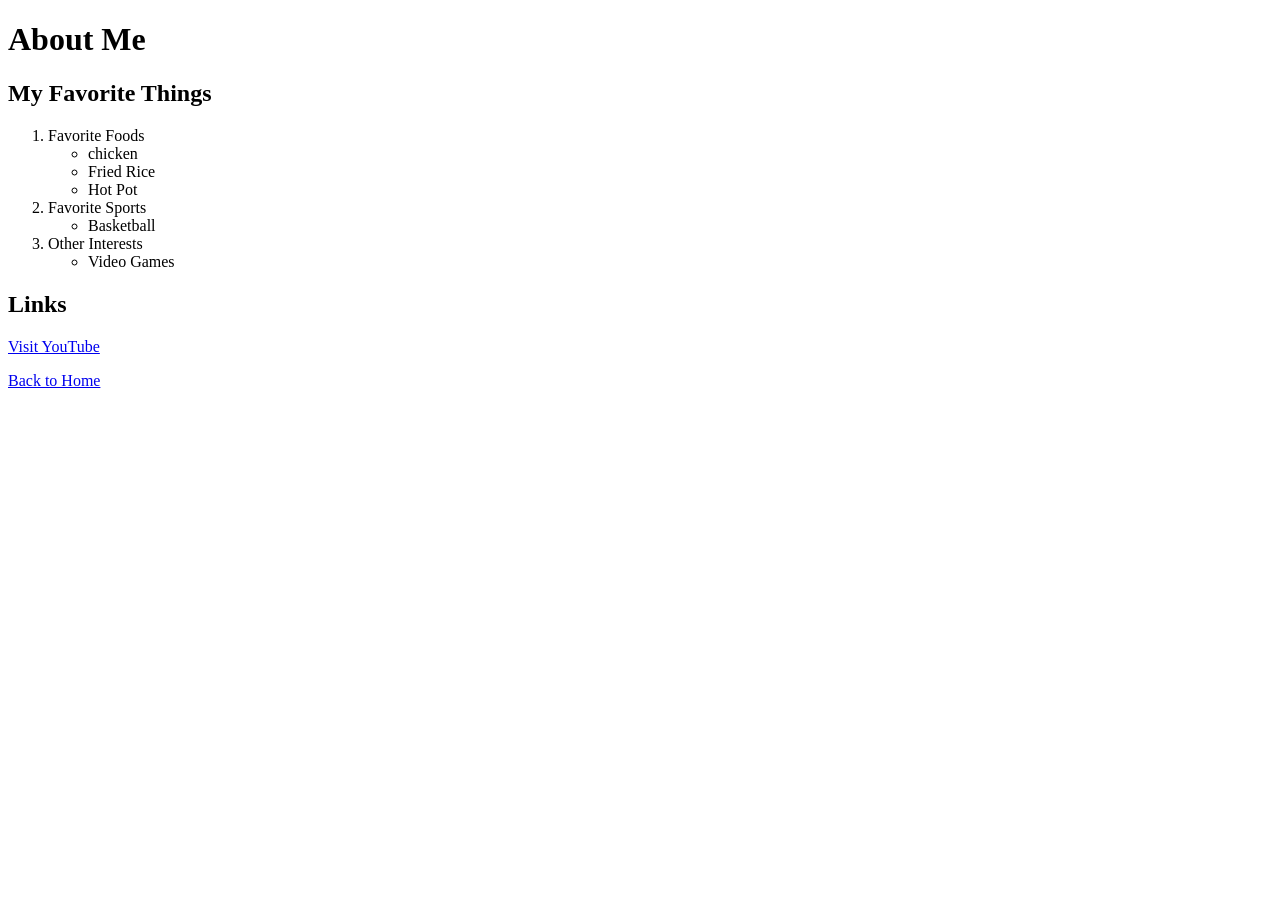
==== about.html @ cc9ea1e1 "commit" ====
<!-- add your about me page here -->
<!DOCTYPE html>
<html lang="en">
<head>
    <meta charset="UTF-8">
    <meta name="viewport" content="width=device-width, initial-scale=1.0">
    <title>AboutMe</title>
</head>
<body>

    <h1>About Me</h1>

    <h2>My Favorite Things</h2>
    <ol>
        <li>Favorite Foods
            <ul>
                <li>chicken</li>
                <li>Fried Rice</li>
                <li>Hot Pot</li>
            </ul>
        </li>

        <li>Favorite Sports
            <ul>
                <li>Basketball</li>
                
            </ul>
        </li>

        <li>Other Interests
            <ul>
                <li>Video Games</li>
                
            </ul>
        </li>
    </ol>

    <h2>Links</h2>

    <p>
        <a href="https://www.youtube.com">Visit YouTube</a>
    </p>

    <p>
        <a href="index.html">Back to Home</a>
    </p>
    
    
</body>
</html>
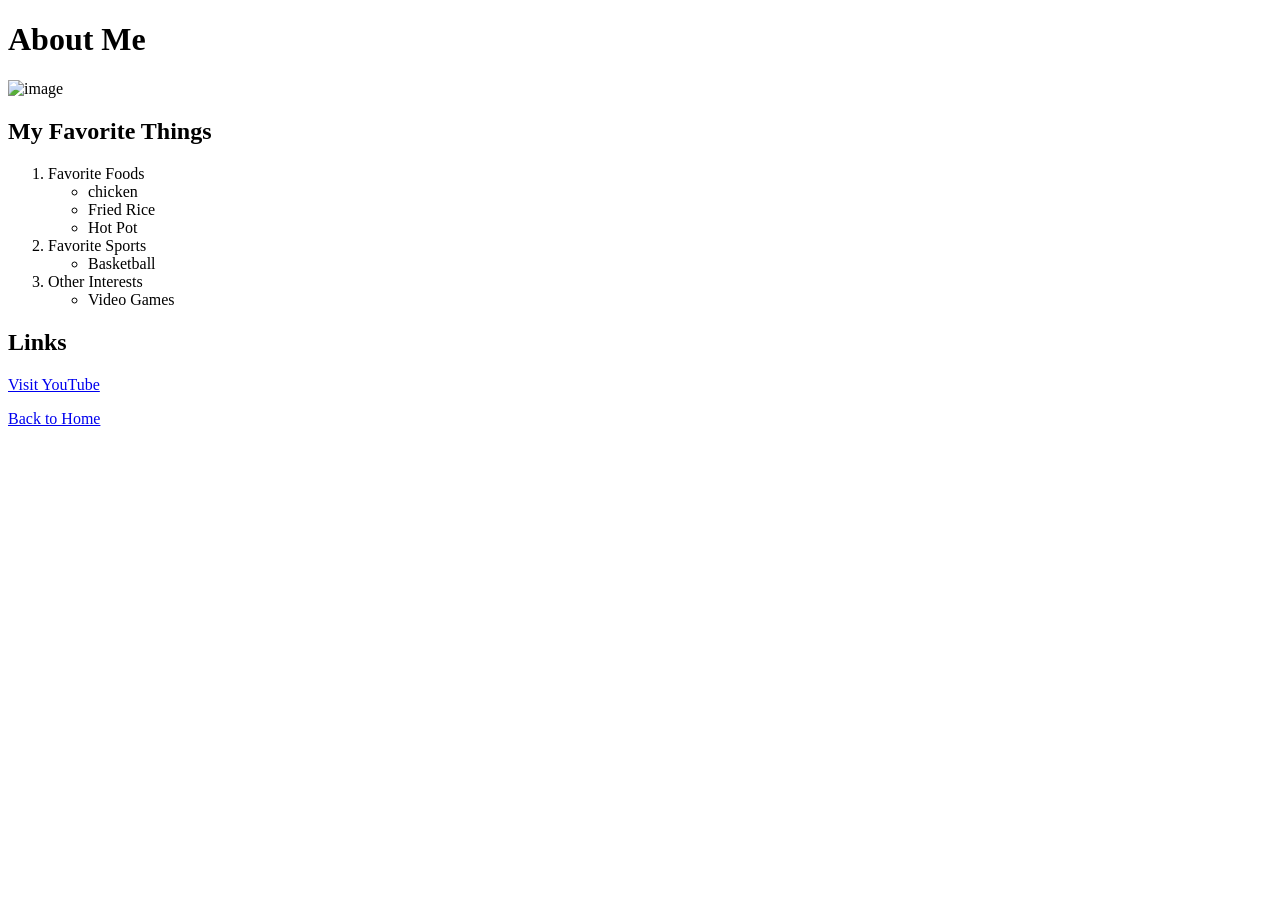
==== commit 6a25fa01: "commit" ====
--- a/about.html
+++ b/about.html
@@ -9,6 +9,7 @@
 <body>
 
     <h1>About Me</h1>
+    <p><img src="https://encrypted-tbn0.gstatic.com/images?q=tbn:ANd9GcTnzhK7GtP15hCXq_GP8heutAVYATIQg88ituXiXZl5RA&s=10" width="200" alt="image"></p>
 
     <h2>My Favorite Things</h2>
     <ol>
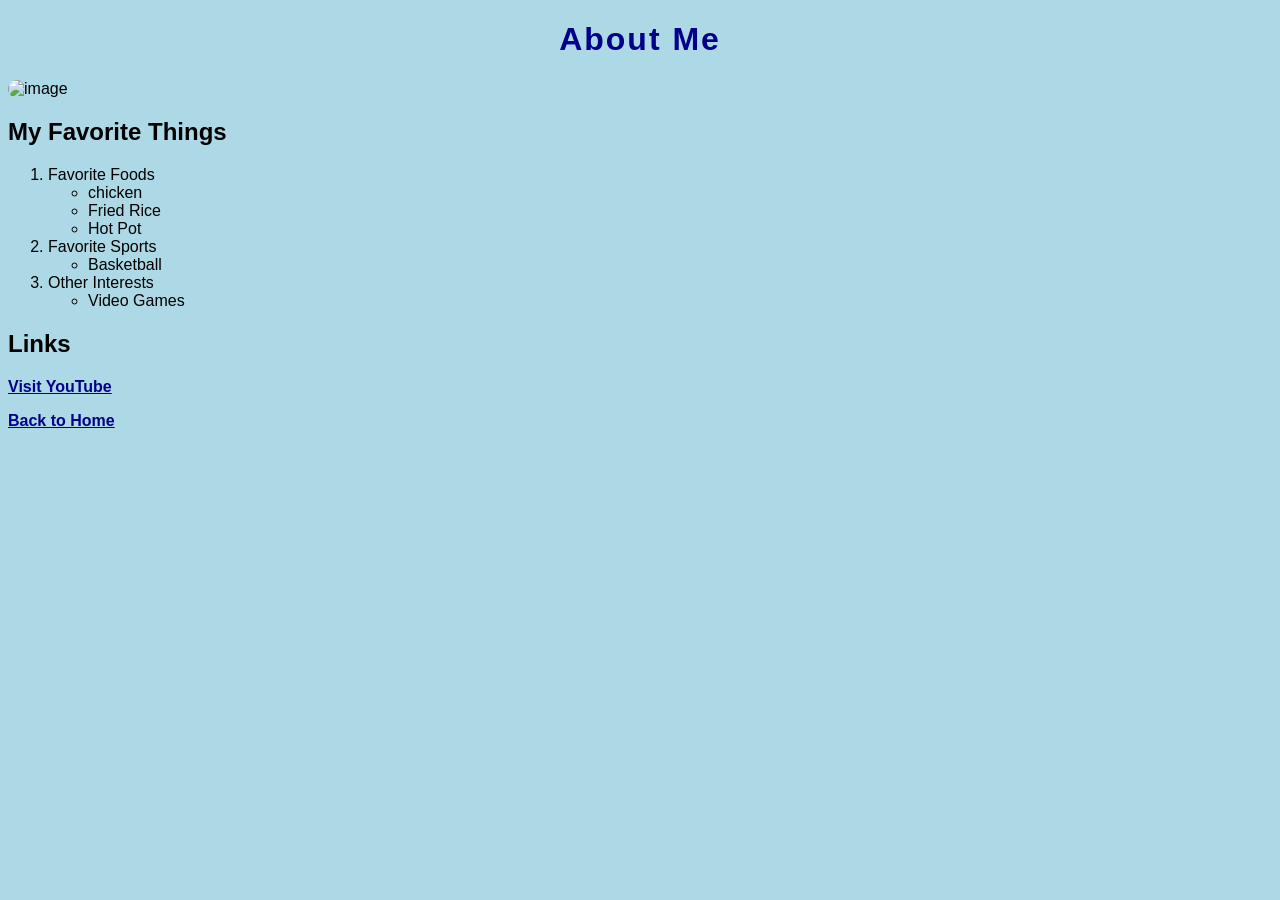
==== commit 20eb8b0f: "commit" ====
--- a/about.html
+++ b/about.html
@@ -5,6 +5,7 @@
     <meta charset="UTF-8">
     <meta name="viewport" content="width=device-width, initial-scale=1.0">
     <title>AboutMe</title>
+    <link href="style.css" rel="stylesheet">
 </head>
 <body>
 
@@ -43,7 +44,7 @@
     </p>
 
     <p>
-        <a href="index.html">Back to Home</a>
+        <a href="game.html">Back to Home</a>
     </p>
     
     
--- a/style.css
+++ b/style.css
@@ -0,0 +1,46 @@
+body {
+            background-color: lightblue;
+            color: black;
+            font-family: Arial, sans-serif;
+        }
+
+        h1 {
+            color: darkblue;
+            text-align: center;
+            font-weight: bold;
+            letter-spacing: 2px;
+        }
+
+        form {
+            background-color: white;
+            border: 3px solid blue;
+            padding: 20px;
+            margin: 20px;
+        }
+
+        img {
+            border-radius: 20px;
+        }
+
+        label {
+            color: darkblue;
+            font-weight: bold;
+            word-spacing: 3px;
+        }
+
+        input {
+            border: 2px solid gray;
+            padding: 5px;
+        }
+
+        input[type="submit"] {
+            background-color: lightblue;
+            color: darkblue;
+            font-weight: bold;
+            border: 2px solid blue;
+        }
+
+        a {
+            color: darkblue;
+            font-weight: bold;
+        }
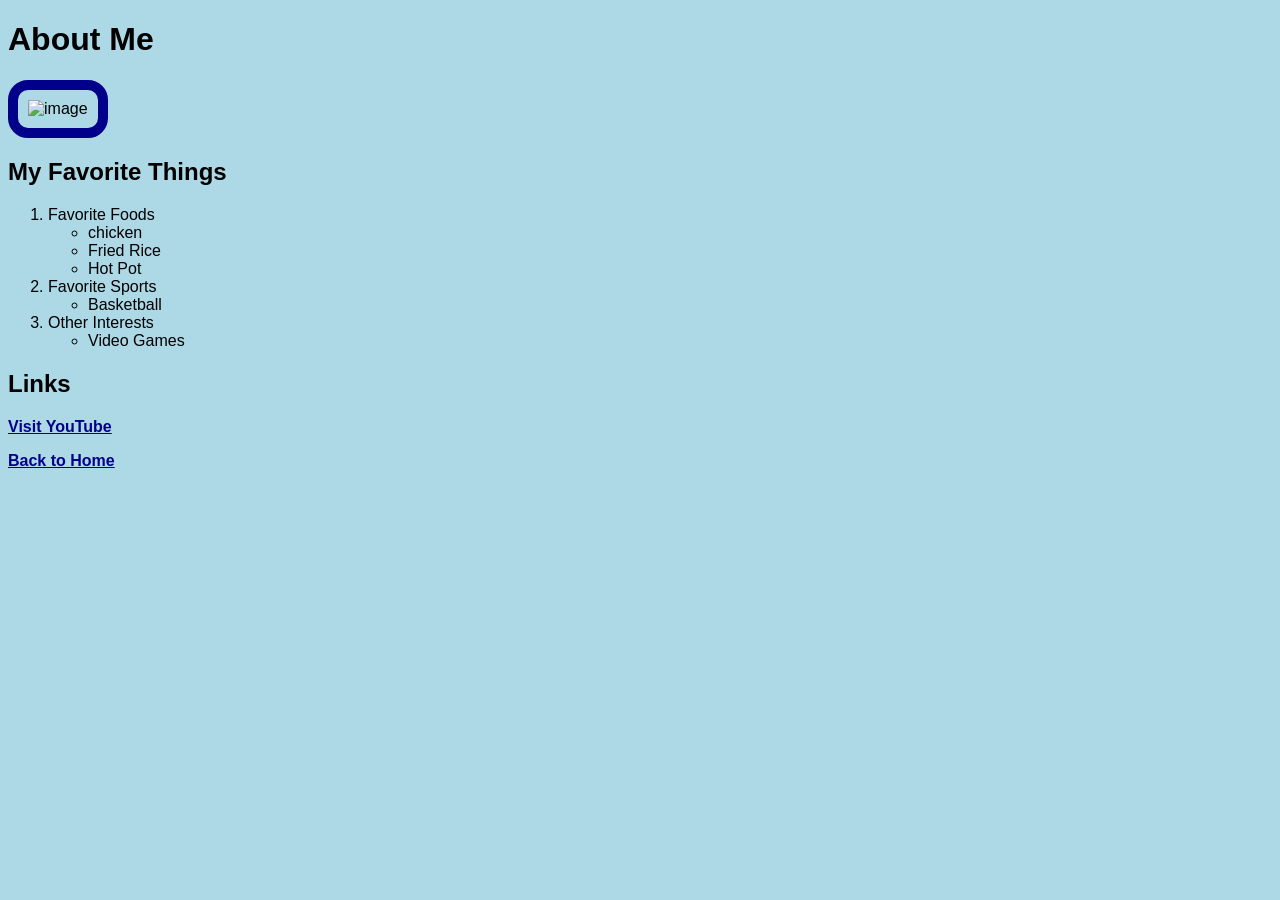
==== commit bccc1640: "commit" ====
--- a/about.html
+++ b/about.html
@@ -9,8 +9,8 @@
 </head>
 <body>
 
-    <h1>About Me</h1>
-    <p><img src="https://encrypted-tbn0.gstatic.com/images?q=tbn:ANd9GcTnzhK7GtP15hCXq_GP8heutAVYATIQg88ituXiXZl5RA&s=10" width="200" alt="image"></p>
+    <p > <h1>About Me</h1></p>
+    <p><img style="border: 10px darkblue solid; padding: 10px; "src="https://encrypted-tbn0.gstatic.com/images?q=tbn:ANd9GcTnzhK7GtP15hCXq_GP8heutAVYATIQg88ituXiXZl5RA&s=10" width="200" alt="image"></p>
 
     <h2>My Favorite Things</h2>
     <ol>
--- a/style.css
+++ b/style.css
@@ -1,46 +1,58 @@
 body {
-            background-color: lightblue;
-            color: black;
-            font-family: Arial, sans-serif;
+    background-color: lightblue;
+    color: black;
+    font-family: Arial, sans-serif;
+}
+
+header {
+    color: darkblue;
+    text-align: center;
+    font-weight: bold;
+    letter-spacing: 2px;
+    text-decoration: underline;
+}
+
+form {
+    background-color: white;
+    border: 3px solid blue;
+    padding: 20px;
+    margin: 20px;
         }
 
-        h1 {
-            color: darkblue;
-            text-align: center;
-            font-weight: bold;
-            letter-spacing: 2px;
+img {
+    border-radius: 20px;
         }
 
-        form {
-            background-color: white;
-            border: 3px solid blue;
-            padding: 20px;
-            margin: 20px;
-        }
+label {
+    color: darkblue;
+    font-weight: bold;
+    word-spacing: 3px;
+}
 
-        img {
-            border-radius: 20px;
-        }
+input {
+    border: 2px solid gray;
+    padding: 5px;
+}
 
-        label {
-            color: darkblue;
-            font-weight: bold;
-            word-spacing: 3px;
-        }
+input[type="submit"] {
+    background-color: lightblue;
+    color: darkblue;
+    font-weight: bold;
+    border: 2px solid blue;
+}
 
-        input {
-            border: 2px solid gray;
-            padding: 5px;
-        }
+a {
+    color: darkblue;
+    font-weight: bold;
+}
 
-        input[type="submit"] {
-            background-color: lightblue;
-            color: darkblue;
-            font-weight: bold;
-            border: 2px solid blue;
-        }
 
-        a {
-            color: darkblue;
-            font-weight: bold;
-        }+ 
+.card{
+    border: 2px solid darkblue;
+    padding: 10px;
+    text-align: center;
+    background-color: rgb(231, 180, 231);
+
+
+}
